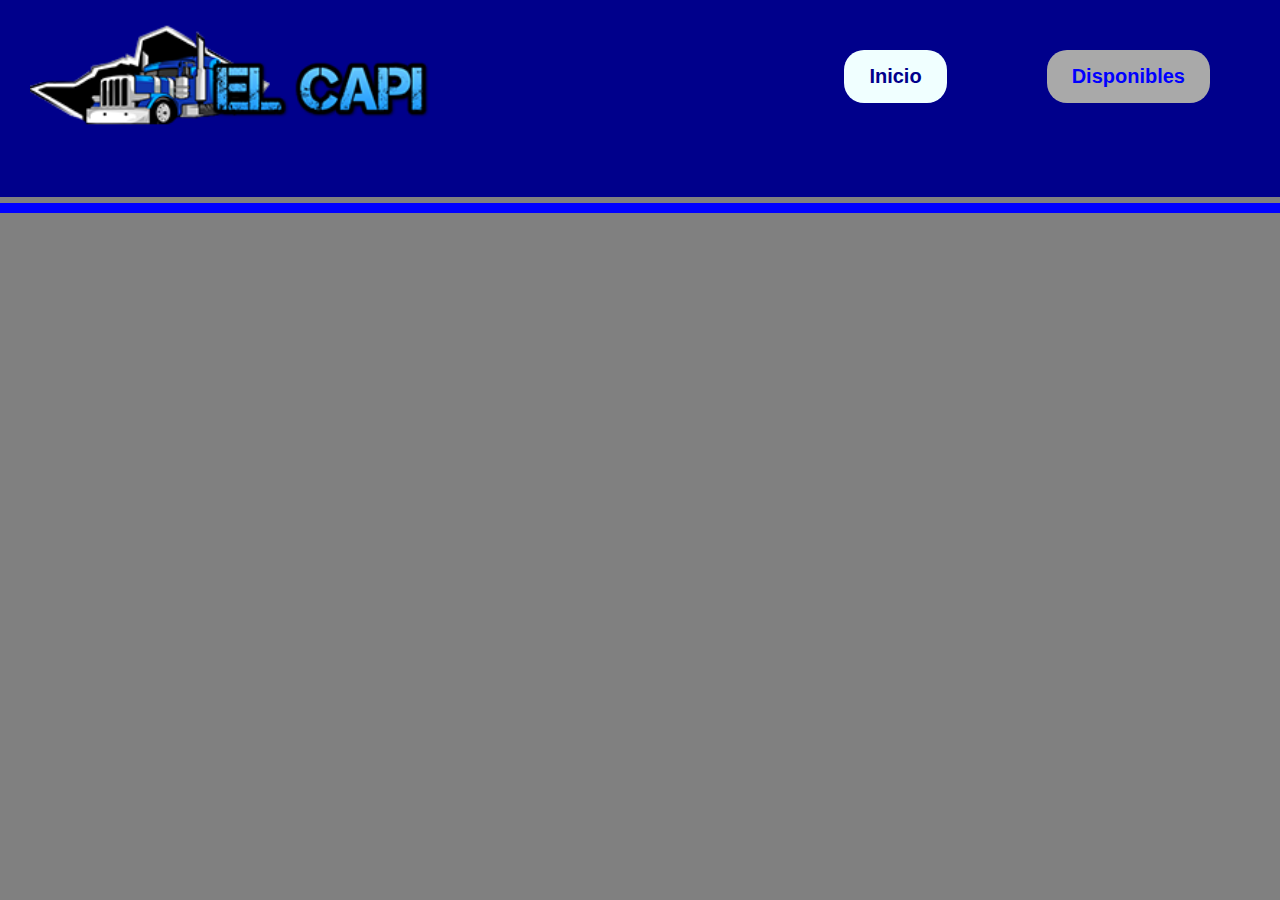
==== disponibles.html @ 22e168cc "Pagina a medias (Avance)" ====
<!DOCTYPE html>
<html lang="es">
<head>
    <meta charset="UTF-8">
    <title>Disponibles</title>
    <link rel="stylesheet" href="style.css">
</head>
<body>
   
   <div class="arriba">
        <img src="img/logo1.png" alt="">
        <a href="disponibles.html"><button class="activo">Disponibles</button></a>
        <a href="index.html"><button>Inicio</button></a>
    </div>

    <div class="clear"></div>

    <hr>
    
</body>
</html>
---- style.css ----
body{
    background-color: gray;
    margin: 0;
}

.clear{
    clear: both;
}

button{
    background-color: azure;
    padding: 15px 25px;
    margin: 50px 50px 100px 50px;
    float: right;
    color: darkblue;
    border-radius: 20px;
    font-weight: 700;
    font-size: 20px;
    cursor: pointer;
    border: none;
}

.activo{
    background-color: darkgray;
    color: blue;
}

.arriba{
    background-color: darkblue;
    padding: 0 20px 50px 0;
    margin-bottom: 0;
}

.arriba img{
    margin: 20px 0 0 30px;
    width: 400px;
}

hr{
    height: 10px;
    background-color: blue;
    margin-top: 0px;
    border: none;
}

.titulo{
    display: inline-flex;
    height: auto;
    margin-top: 50px;
}

h1{
    width: 870px;
    background-color: darkslategray;
    text-align: center;
    font-weight: bold;
    color: aliceblue;
    padding: 10px;
    border-radius: 10px;
    box-shadow: -5px -10px black;
}

.humo{
    width: 10%;
    margin: 0 10% 0 10%;
    height: 150px;
}

#trailer1{
    width: 50%;
    margin: 20px 25%;
    border-radius: 10px;
}

p{
    width: 80%;
    margin: 10px 10%;
    background-color: antiquewhite;
    border-radius: 30px;
    padding: 30px;
    font-size: 20px;
    text-align: center;
    font-weight: 700;
}
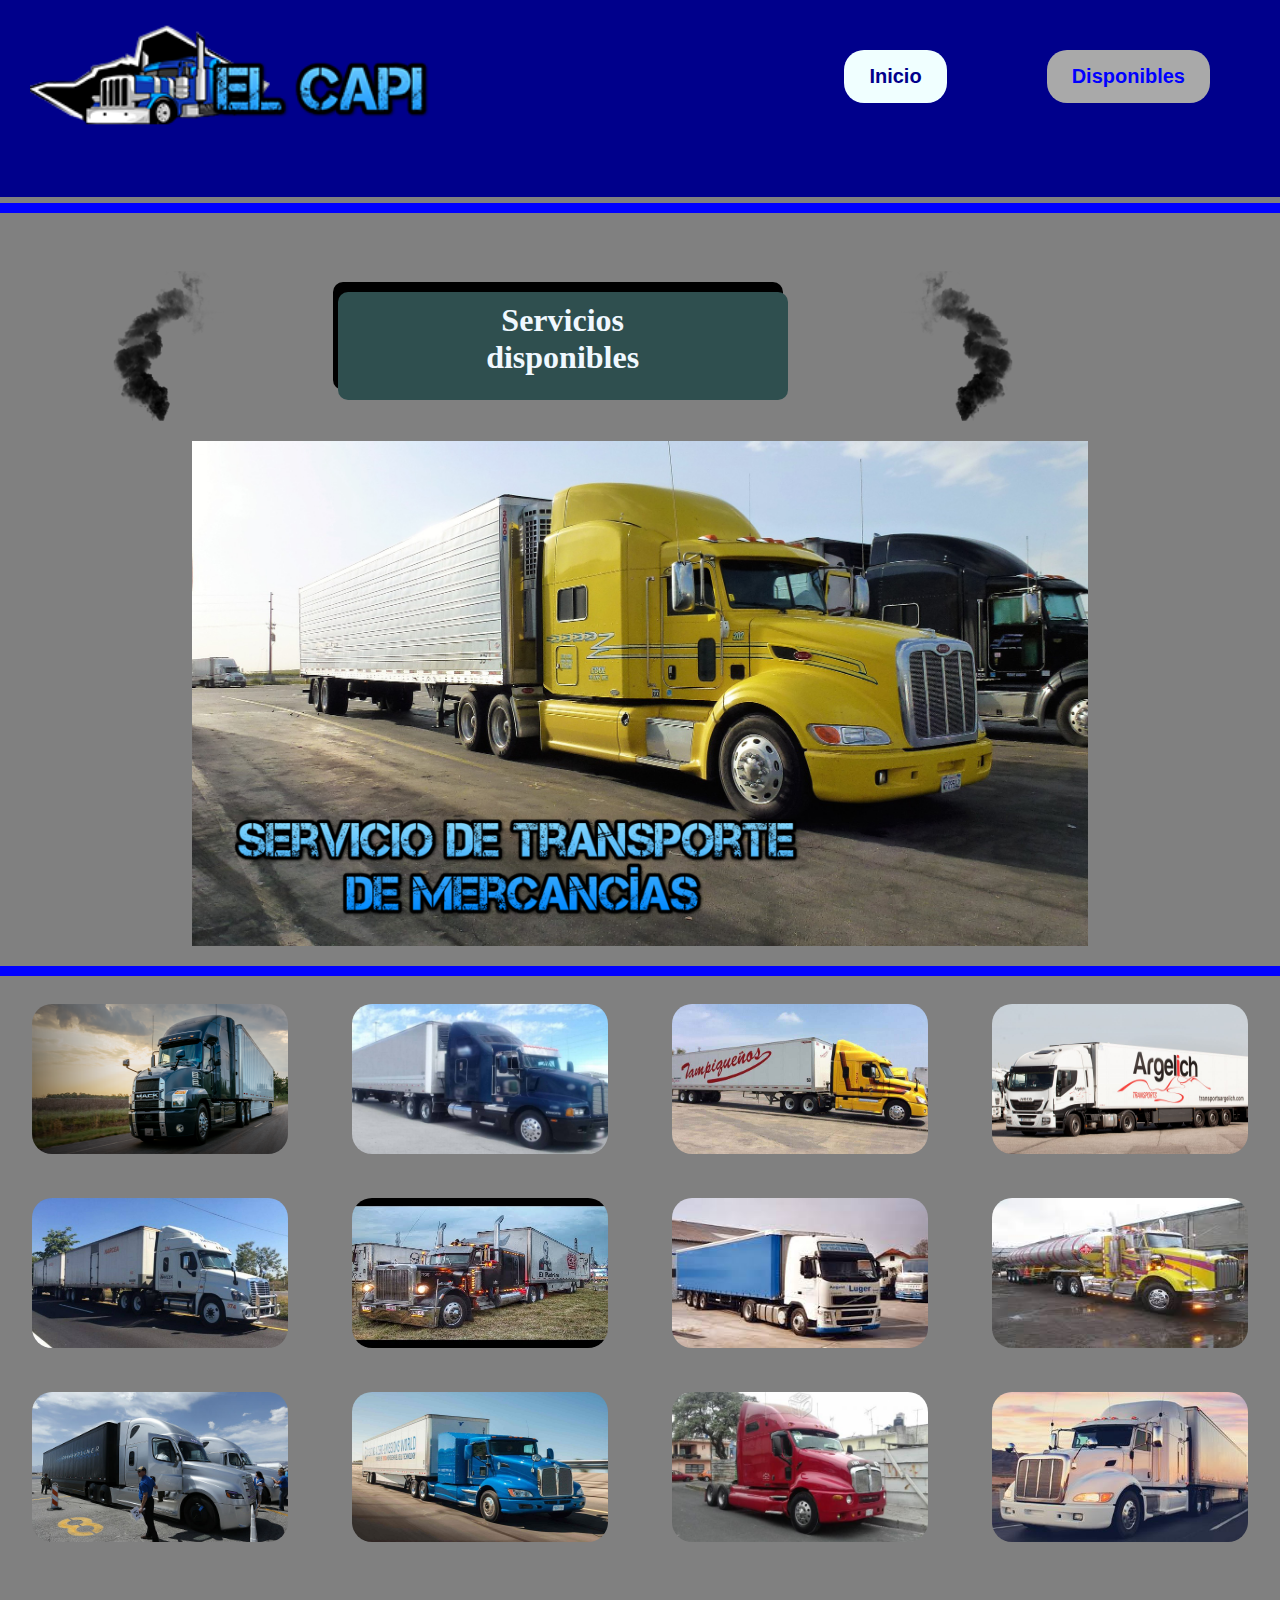
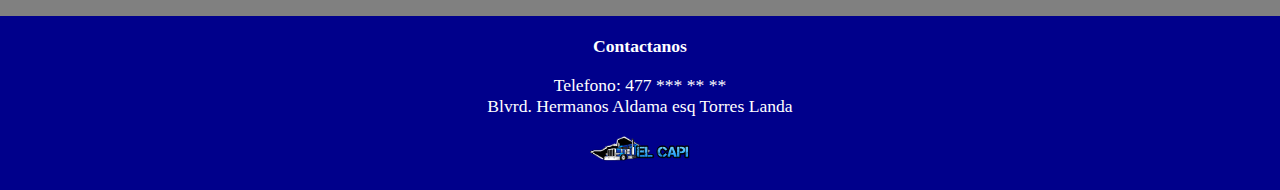
==== commit 12bc4020: "Mas o menos terminada" ====
--- a/disponibles.html
+++ b/disponibles.html
@@ -5,17 +5,64 @@
     <title>Disponibles</title>
     <link rel="stylesheet" href="style.css">
 </head>
+
 <body>
-   
-   <div class="arriba">
+
+    <div class="arriba">
         <img src="img/logo1.png" alt="">
         <a href="disponibles.html"><button class="activo">Disponibles</button></a>
         <a href="index.html"><button>Inicio</button></a>
     </div>
 
     <div class="clear"></div>
+    <hr>
 
+    <div class="titulo">
+        <img src="img/humo.png" alt="" class="humo">
+        <h1>Servicios<br>disponibles</h1>
+        <img src="img/humo1.png" alt="" class="humo">
+    </div>
+
+
+    <div class="slider">
+        <ul>
+            <li><img src="img/servicios/img1.jpg" alt=""></li>
+            <li><img src="img/servicios/img2.jpg" alt=""></li>
+            <li><img src="img/servicios/img3.jpg" alt=""></li>
+            <li><img src="img/servicios/img4.jpg" alt=""></li>
+            <li><img src="img/servicios/img5.jpg" alt=""></li>
+        </ul>
+    </div>
+    
+    <div class="clear"></div>
+    <hr>
+
+    <div class="contenedor">
+        <!-- (div.servicio>img[src="img/trailer/img ($).jpg"]) -->
+        <div class="servicio"><img src="img/trailer/img (1).png" alt=""></div>
+        <div class="servicio"><img src="img/trailer/img (1).jpg" alt=""></div>
+        <div class="servicio"><img src="img/trailer/img (2).jpg" alt=""></div>
+        <div class="servicio"><img src="img/trailer/img (3).jpg" alt=""></div>
+        <div class="servicio"><img src="img/trailer/img (4).jpg" alt=""></div>
+        <div class="servicio"><img src="img/trailer/img (5).jpg" alt=""></div>
+        <div class="servicio"><img src="img/trailer/img (6).jpg" alt=""></div>
+        <div class="servicio"><img src="img/trailer/img (7).jpg" alt=""></div>
+        <div class="servicio"><img src="img/trailer/img (8).jpg" alt=""></div>
+        <div class="servicio"><img src="img/trailer/img (9).jpg" alt=""></div>
+        <div class="servicio"><img src="img/trailer/img (10).jpg" alt=""></div>
+        <div class="servicio"><img src="img/trailer/img (11).jpg" alt=""></div>
+    </div>
     <hr>
     
-</body>
-</html>+    <div class="clear"></div>
+
+    <div class="abajo">
+        <b>Contactanos</b><br>
+        <p>Telefono: 477 *** ** ** <br>
+            Blvrd. Hermanos Aldama esq Torres Landa </p>
+        <img src="img/logo1.png" alt="">
+        
+    </div>
+
+
+</body></html>--- a/style.css
+++ b/style.css
@@ -1,13 +1,13 @@
-body{
+body {
     background-color: gray;
     margin: 0;
 }
 
-.clear{
+.clear {
     clear: both;
 }
 
-button{
+button {
     background-color: azure;
     padding: 15px 25px;
     margin: 50px 50px 100px 50px;
@@ -20,36 +20,36 @@
     border: none;
 }
 
-.activo{
+.activo {
     background-color: darkgray;
     color: blue;
 }
 
-.arriba{
+.arriba {
     background-color: darkblue;
     padding: 0 20px 50px 0;
     margin-bottom: 0;
 }
 
-.arriba img{
+.arriba img {
     margin: 20px 0 0 30px;
     width: 400px;
 }
 
-hr{
+hr {
     height: 10px;
     background-color: blue;
     margin-top: 0px;
     border: none;
 }
 
-.titulo{
+.titulo {
     display: inline-flex;
     height: auto;
     margin-top: 50px;
 }
 
-h1{
+h1 {
     width: 870px;
     background-color: darkslategray;
     text-align: center;
@@ -60,19 +60,19 @@
     box-shadow: -5px -10px black;
 }
 
-.humo{
+.humo {
     width: 10%;
     margin: 0 10% 0 10%;
     height: 150px;
 }
 
-#trailer1{
+#trailer1 {
     width: 50%;
     margin: 20px 25%;
     border-radius: 10px;
 }
 
-p{
+#texto1 {
     width: 80%;
     margin: 10px 10%;
     background-color: antiquewhite;
@@ -82,3 +82,117 @@
     text-align: center;
     font-weight: 700;
 }
+
+
+.slider {
+    width: 70%;
+    margin: auto;
+    overflow: hidden;
+}
+
+.slider img {
+    width: 100%;
+
+}
+
+.slider ul {
+    display: flex;
+    padding: 0;
+    width: 500%;
+
+    animation: cambio 25s infinite;
+    animation-direction: alternate;
+    animation-timing-function: ease-in;
+}
+
+.slider ul li {
+    list-style-type: none;
+    width: 100%;
+}
+
+@keyframes cambio {
+    0% {
+        margin-left: 0;
+    }
+
+    20% {
+        margin-left: 0;
+    }
+
+    25% {
+        margin-left: -100%
+    }
+
+    40% {
+        margin-left: -100%
+    }
+
+    45% {
+        margin-left: -200%
+    }
+
+    60% {
+        margin-left: -200%
+    }
+
+    65% {
+        margin-left: -300%
+    }
+
+    80% {
+        margin-left: -300%
+    }
+
+    85% {
+        margin-left: -400%
+    }
+
+    100% {
+        margin-left: -400%
+    }
+}
+
+.contenedor{
+    width: 100%;
+}
+
+.servicio{
+    float: left;
+    width: 20%;
+    margin: 20px 2.5%;
+    transition: 0.25s;
+}
+
+.servicio img{
+    width: 100%;
+    cursor: pointer;
+    border-radius: 20px;
+    height: 150px;
+}
+ /*
+.contenido .servicio p{
+    text-align: center;
+    background-color: palegreen;
+    border: 2px solid darkgrey;
+    border-radius: 5px;
+    margin: 0;
+    padding: 7px;
+    font-weight: bold;
+} */
+
+.servicio:hover{
+    transform: translateY(-20px);
+}
+
+.abajo{
+    text-align: center;
+    font-size: 110%;
+    background-color: darkblue;
+    color: white;
+    padding: 20px;
+    margin-top: 50px;
+}
+
+.abajo img{
+    width: 100px;
+}
